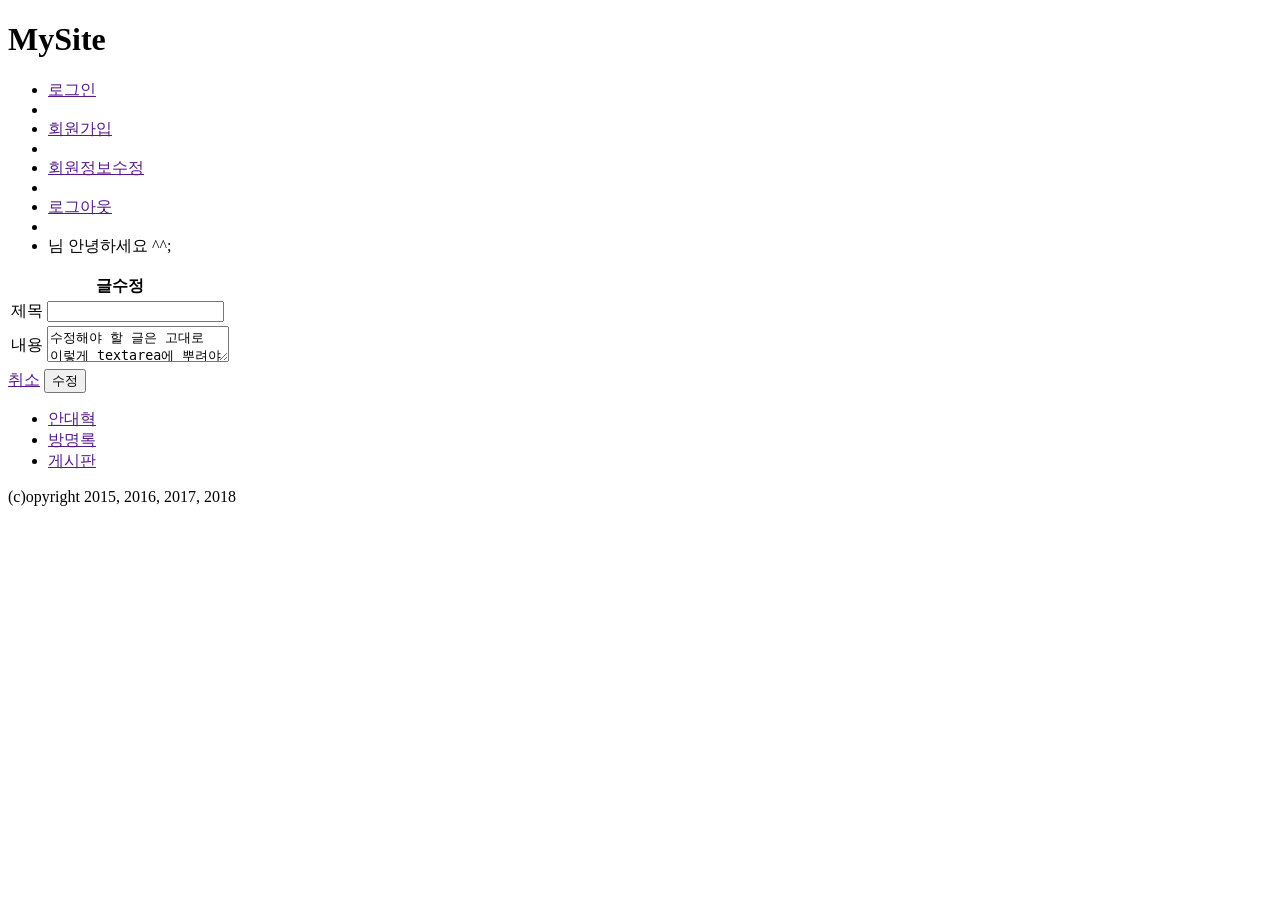
==== mysite02/src/main/webapp/WEB-INF/views/board/modify.html @ 05706fed "mysite" ====
<!DOCTYPE html>
<html>
<head>
<title>mysite</title>
<meta http-equiv="content-type" content="text/html; charset=utf-8">
<link href="/assets/css/board.css" rel="stylesheet" type="text/css">
</head>
<body>
	<div id="container">
		<div id="header">
			<h1>MySite</h1>
			<ul>
				<li><a href="">로그인</a><li>
				<li><a href="">회원가입</a><li>
				<li><a href="">회원정보수정</a><li>
				<li><a href="">로그아웃</a><li>
				<li>님 안녕하세요 ^^;</li>
			</ul>
		</div>
		<div id="content">
			<div id="board">
				<form class="board-form" method="post" action="">
					<table class="tbl-ex">
						<tr>
							<th colspan="2">글수정</th>
						</tr>
						<tr>
							<td class="label">제목</td>
							<td><input type="text" name="title" value=""></td>
						</tr>
						<tr>
							<td class="label">내용</td>
							<td>
								<textarea id="content" name="content">수정해야 할 글은 고대로 
이렇게 textarea에 뿌려야 합니다.
개행문자 변경도 하지마세요.
하하하하하
즐건 코딩 되세요~~~~</textarea>
							</td>
						</tr>
					</table>
					<div class="bottom">
						<a href="">취소</a>
						<input type="submit" value="수정">
					</div>
				</form>				
			</div>
		</div>
		<div id="navigation">
			<ul>
				<li><a href="">안대혁</a></li>
				<li><a href="">방명록</a></li>
				<li><a href="">게시판</a></li>
			</ul>
		</div>
		<div id="footer">
			<p>(c)opyright 2015, 2016, 2017, 2018</p>
		</div>
	</div>
</body>
</html>
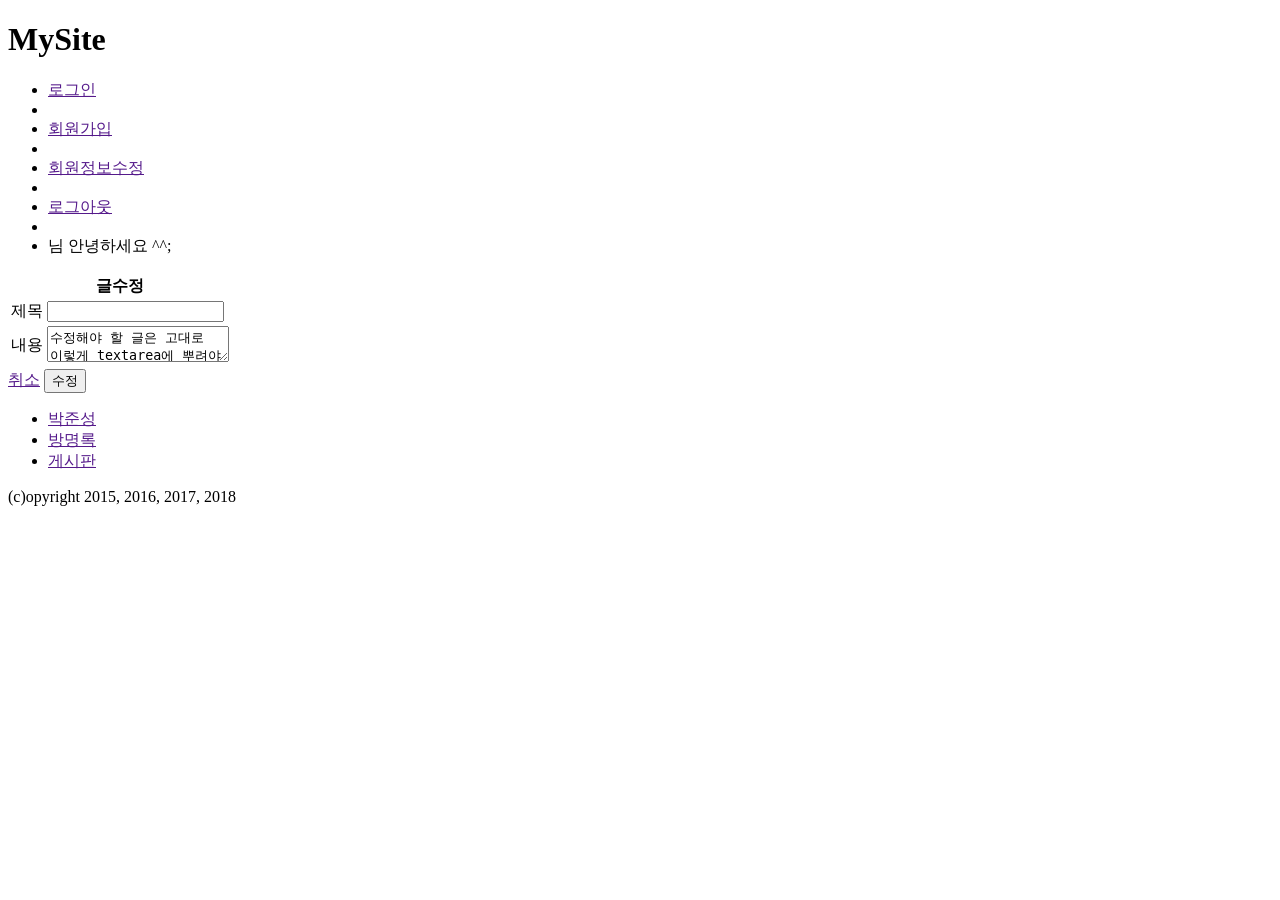
==== commit a0563bef: "MYSITE" ====
--- a/mysite02/src/main/webapp/WEB-INF/views/board/modify.html
+++ b/mysite02/src/main/webapp/WEB-INF/views/board/modify.html
@@ -48,7 +48,7 @@
 		</div>
 		<div id="navigation">
 			<ul>
-				<li><a href="">안대혁</a></li>
+				<li><a href="">박준성</a></li>
 				<li><a href="">방명록</a></li>
 				<li><a href="">게시판</a></li>
 			</ul>
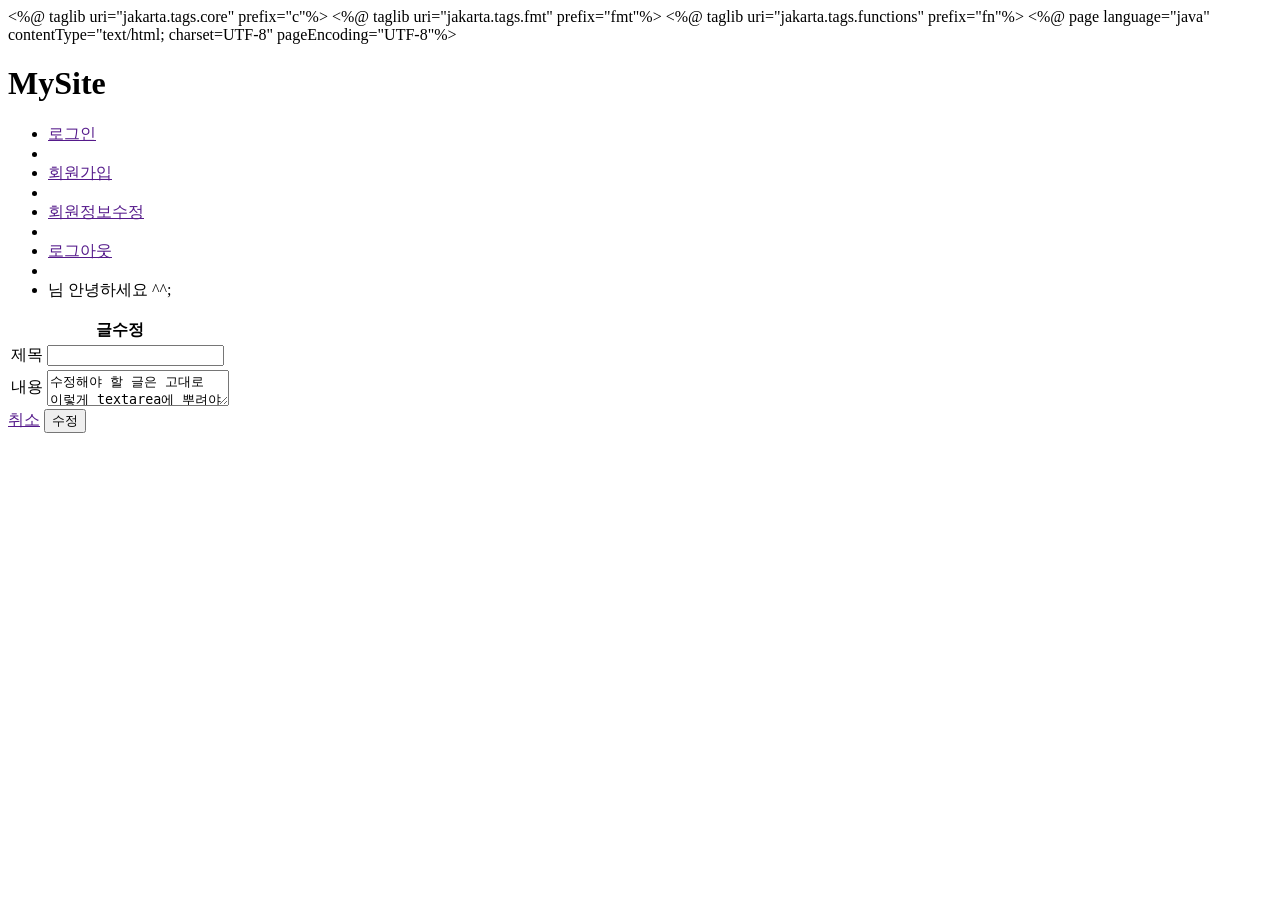
==== commit 3a49930a: "update" ====
--- a/mysite02/src/main/webapp/WEB-INF/views/board/modify.html
+++ b/mysite02/src/main/webapp/WEB-INF/views/board/modify.html
@@ -1,3 +1,7 @@
+<%@ taglib uri="jakarta.tags.core" prefix="c"%>
+<%@ taglib uri="jakarta.tags.fmt" prefix="fmt"%>
+<%@ taglib uri="jakarta.tags.functions" prefix="fn"%>
+<%@ page language="java" contentType="text/html; charset=UTF-8" pageEncoding="UTF-8"%>
 <!DOCTYPE html>
 <html>
 <head>
@@ -7,6 +11,7 @@
 </head>
 <body>
 	<div id="container">
+		<c:import url ="/WEB-INF/views/includes/header.jsp" />
 		<div id="header">
 			<h1>MySite</h1>
 			<ul>
@@ -46,16 +51,8 @@
 				</form>				
 			</div>
 		</div>
-		<div id="navigation">
-			<ul>
-				<li><a href="">박준성</a></li>
-				<li><a href="">방명록</a></li>
-				<li><a href="">게시판</a></li>
-			</ul>
-		</div>
-		<div id="footer">
-			<p>(c)opyright 2015, 2016, 2017, 2018</p>
-		</div>
+		<c:import url="/WEB-INF/views/includes/navigation.jsp"/>
+		<c:import url="/WEB-INF/views/includes/footer.jsp"/>
 	</div>
 </body>
 </html>
